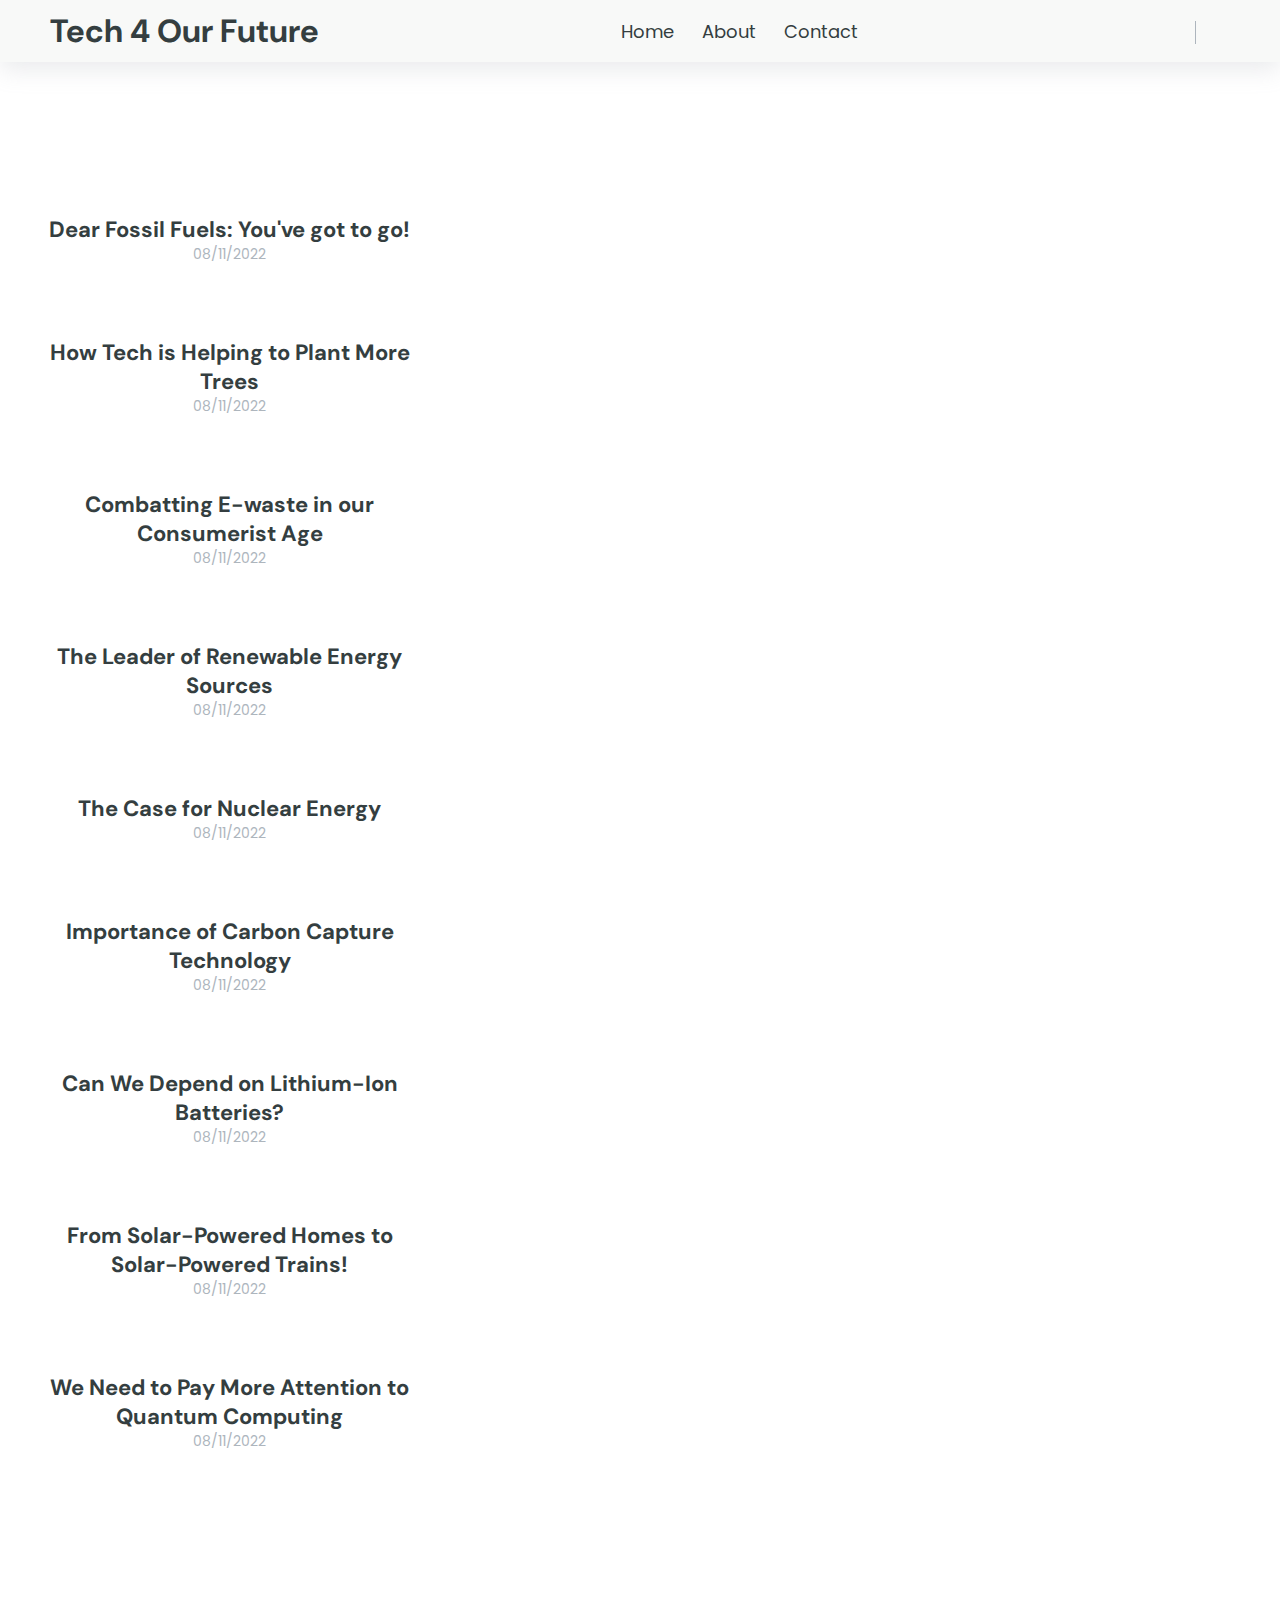
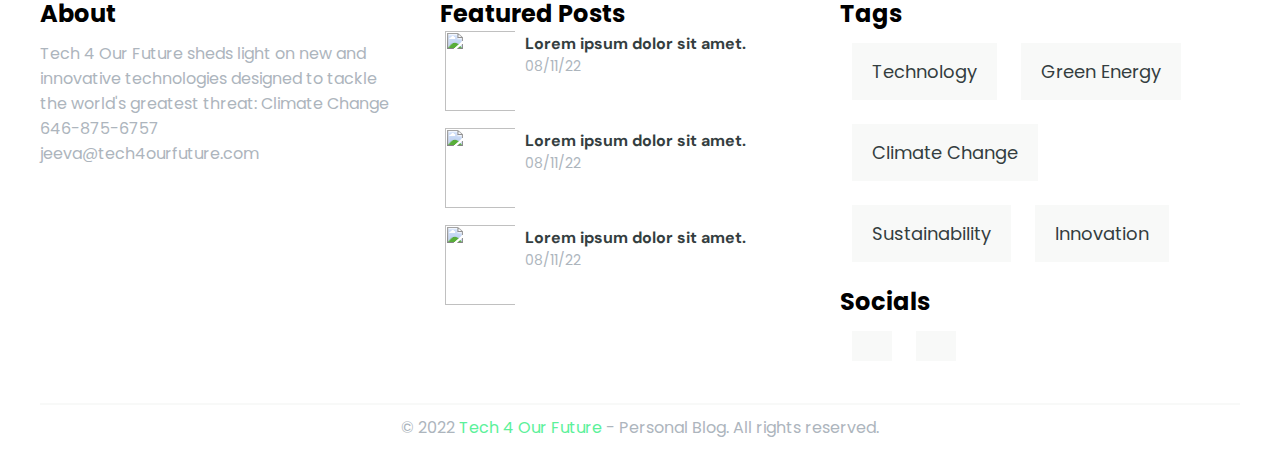
==== index.html @ e8dc63d8 "New Article" ====
<!DOCTYPE html>
<html lang="en">
<head>
    <meta charset="UTF-8">
    <meta http-equiv="X-UA-Compatible" content="IE=edge">
    <meta name="viewport" content="width=device-width, initial-scale=1.0">
    <title>Tech 4 Our Future</title>

    <!-- font awesome icons cdn -->
    <link rel="stylesheet" href="https://cdnjs.cloudflare.com/ajax/libs/font-awesome/6.1.2/css/all.min.css" integrity="sha512-1sCRPdkRXhBV2PBLUdRb4tMg1w2YPf37qatUFeS7zlBy7jJI8Lf4VHwWfZZfpXtYSLy85pkm9GaYVYMfw5BC1A==" crossorigin="anonymous" referrerpolicy="no-referrer" />


    <!-- custom style.css file -->
    <link rel="stylesheet" href="style.css" />
</head> 
<body>
    <!-- Header -->
    <header id="header" class="shadow bg-light">
        <nav class="container navbar">
            <a href="/index.html" class="nav-brand text-dark">
                Tech 4 Our Future
            </a>

            <!-- toggle button -->
            <button class="toggle-button">
                <span><i class="fas fa-bars"></i></span>

            </button>

            <!-- collapse on toggle button click -->
            <div class="collapse">
                <ul class="navbar-nav">
                    <a href="index.html" class="nav-link">Home</a>
                    <a href="about.html" class="nav-link">About</a>
                    <a href="contact.html" class="nav-link">Contact</a>
                </ul>
            </div>
            <!-- collapse on toggle button click -->
            <div class="collapse">
                <ul class="navbar-nav">
                    <div class="search-box">
                        <a href="https://github.com/jeevak1305" target="_blank" class="nav-link"><i class="fa-brands fa-github"></i></a>
                    </div>
                    <a href="https://www.linkedin.com/in/vjeevak/" target="_blank" class="nav-link"><i class="fa-brands fa-linkedin"></i></a>
                
                </ul>
            </div>
        </nav>
    </header>

    <!-- Header -->

    <!-- Main Site -->
        <main id="site-main">

            <!-- Blog Post Section -->
            <section id="posts">
                <div class="container">
                    <div class="grid">
                        <!-- article -->
                        <div class="grid-item">
                            <article class="article">
                                <div class="card">
                                    <div class="overflow-img">
                                        <a href="fossil.html">
                                            <img src= "./Assets/fossil_fuel.jpg" class="img-fluid" alt="">
                                        </a>
                                    </div>
                                    <div class="card-body text-center px-1">
                                        <a href="fossil.html" class="text-title display-1 text-dark">
                                            Dear Fossil Fuels: You've got to go!
                                        </a>
                                        <p class="secondary-title text-secondary display-3">
                                            <span><i class="far fa-clock text-primary"></i> 08/11/2022</span>
                                        </p>
                                    </div>
                                </div>
                            </article>
                        </div>
                        <!-- article -->
                         <!-- article -->
                         <div class="grid-item">
                            <article class="article">
                                <div class="card">
                                    <div class="overflow-img">
                                        <a href="trees.html">
                                            <img src= "./Assets/trees.jpg" class="img-fluid" alt="">
                                        </a>
                                    </div>
                                    <div class="card-body text-center px-1">
                                        <a href="trees.html" class="text-title display-1 text-dark">
                                            How Tech is Helping to Plant More Trees
                                        </a>
                                        <p class="secondary-title text-secondary display-3">
                                            <span><i class="far fa-clock text-primary"></i> 08/11/2022</span>
                                        </p>
                                    </div>
                                </div>
                            </article>
                        </div>
                        <!-- article -->
                         <!-- article -->
                         <div class="grid-item">
                            <article class="article">
                                <div class="card">
                                    <div class="overflow-img">
                                        <a href="#">
                                            <img src= "./Assets/ewaste.jpg" class="img-fluid" alt="">
                                        </a>
                                    </div>
                                    <div class="card-body text-center px-1">
                                        <a href="#" class="text-title display-1 text-dark">
                                            Combatting E-waste in our Consumerist Age
                                        </a>
                                        <p class="secondary-title text-secondary display-3">
                                            <span><i class="far fa-clock text-primary"></i> 08/11/2022</span>
                                        </p>
                                    </div>
                                </div>
                            </article>
                        </div>
                        <!-- article -->
                         <!-- article -->
                         <div class="grid-item">
                            <article class="article">
                                <div class="card">
                                    <div class="overflow-img">
                                        <a href="#">
                                            <img src= "./Assets/wind.jpg" class="img-fluid" alt="">
                                        </a>
                                    </div>
                                    <div class="card-body text-center px-1">
                                        <a href="#" class="text-title display-1 text-dark">
                                            The Leader of Renewable Energy Sources
                                        </a>
                                        <p class="secondary-title text-secondary display-3">
                                            <span><i class="far fa-clock text-primary"></i> 08/11/2022</span>
                                        </p>
                                    </div>
                                </div>
                            </article>
                        </div>
                        <!-- article -->
                         <!-- article -->
                         <div class="grid-item">
                            <article class="article">
                                <div class="card">
                                    <div class="overflow-img">
                                        <a href="#">
                                            <img src= "./Assets/nuclear.jpg" class="img-fluid" alt="">
                                        </a>
                                    </div>
                                    <div class="card-body text-center px-1">
                                        <a href="#" class="text-title display-1 text-dark">
                                            The Case for Nuclear Energy
                                        </a>
                                        <p class="secondary-title text-secondary display-3">
                                            <span><i class="far fa-clock text-primary"></i> 08/11/2022</span>
                                        </p>
                                    </div>
                                </div>
                            </article>
                        </div>
                        <!-- article -->
                         <!-- article -->
                         <div class="grid-item">
                            <article class="article">
                                <div class="card">
                                    <div class="overflow-img">
                                        <a href="#">
                                            <img src= "./Assets/carbon_capture.jpg" class="img-fluid" alt="">
                                        </a>
                                    </div>
                                    <div class="card-body text-center px-1">
                                        <a href="#" class="text-title display-1 text-dark">
                                            Importance of Carbon Capture Technology
                                        </a>
                                        <p class="secondary-title text-secondary display-3">
                                            <span><i class="far fa-clock text-primary"></i> 08/11/2022</span>
                                        </p>
                                    </div>
                                </div>
                            </article>
                        </div>
                        <!-- article -->
                         <!-- article -->
                         <div class="grid-item">
                            <article class="article">
                                <div class="card">
                                    <div class="overflow-img">
                                        <a href="#">
                                            <img src= "./Assets/Lithium.jpg" class="img-fluid" alt="">
                                        </a>
                                    </div>
                                    <div class="card-body text-center px-1">
                                        <a href="#" class="text-title display-1 text-dark">
                                            Can We Depend on Lithium-Ion Batteries?
                                        </a>
                                        <p class="secondary-title text-secondary display-3">
                                            <span><i class="far fa-clock text-primary"></i> 08/11/2022</span>
                                        </p>
                                    </div>
                                </div>
                            </article>
                        </div>
                        <!-- article -->
                         <!-- article -->
                         <div class="grid-item">
                            <article class="article">
                                <div class="card">
                                    <div class="overflow-img">
                                        <a href="#">
                                            <img src= "./Assets/Solar_power_trains.jpg" class="img-fluid" alt="">
                                        </a>
                                    </div>
                                    <div class="card-body text-center px-1">
                                        <a href="#" class="text-title display-1 text-dark">
                                            From Solar-Powered Homes to Solar-Powered Trains!
                                        </a>
                                        <p class="secondary-title text-secondary display-3">
                                            <span><i class="far fa-clock text-primary"></i> 08/11/2022</span>
                                        </p>
                                    </div>
                                </div>
                            </article>
                        </div>
                        <!-- article -->
                         <!-- article -->
                         <div class="grid-item">
                            <article class="article">
                                <div class="card">
                                    <div class="overflow-img">
                                        <a href="#">
                                            <img src= "./Assets/Quantum_Computing.jpg" class="img-fluid" alt="">
                                        </a>
                                    </div>
                                    <div class="card-body text-center px-1">
                                        <a href="#" class="text-title display-1 text-dark">
                                            We Need to Pay More Attention to Quantum   Computing
                                        </a>
                                        <p class="secondary-title text-secondary display-3">
                                            <span><i class="far fa-clock text-primary"></i> 08/11/2022</span>
                                        </p>
                                    </div>
                                </div>
                            </article>
                        </div>
                        <!-- article -->
                    
                </div>
            </section>
            <!-- Blog Post Section -->

          

        </main>
    <!-- Main Site -->

    <!-- Footer -->
        <footer id="footer">
            <div class="container">
                <div class="row mb-3">
                    <div class="col-3">
                        <h2 class="footer-title secondary-title">About</h2>

                        <div class="secondary-title text-secondary">
                            <p class="mt-2">
                                Tech 4 Our Future sheds light on new and innovative technologies designed to tackle the world's greatest threat: Climate Change
                            </p>

                            <div class="phone">
                                <i class="fas fa-mobile text-primary"></i>
                                646-875-6757
                            </div>

                            <div class="email">
                                <i class="fas fa-envelope text-primary"></i>
                                jeeva@tech4ourfuture.com
                            </div>

                        </div>
                    </div>
                    <div class="col-3">
                        <h2 class="footer-title secondary-title">Featured Posts</h2>

                        <div class="featured-posts">
                            <div class="flex-item">
                                <article class="article">
                                    <div class="d-flex">
                                        <a href="#">
                                            <img src="./Assets/Lithium.jpg" class="object-fit px-1" alt="">
                                            <div class="px-1">
                                                <a href="#" class="text-title display-2 text-dark">
                                                    Lorem ipsum dolor sit amet.
                                                </a>
                                                <p class="secondary-title text-secondary display-3">
                                                    <span><i class="far fa-clock text-primary"></i> 08/11/22</span>

                                                </p>
                                            </div>
                                        </a>
                                    </div>
                                </article>
                            </div>
                            <div class="flex-item">
                                <article class="article">
                                    <div class="d-flex">
                                        <a href="#">
                                            <img src="./Assets/Quantum_Computing.jpg" class="object-fit px-1" alt="">
                                            <div class="px-1">
                                                <a href="#" class="text-title display-2 text-dark">
                                                    Lorem ipsum dolor sit amet.
                                                </a>
                                                <p class="secondary-title text-secondary display-3">
                                                    <span><i class="far fa-clock text-primary"></i> 08/11/22</span>

                                                </p>
                                            </div>
                                        </a>
                                    </div>
                                </article>
                            </div>
                            <div class="flex-item">
                                <article class="article">
                                    <div class="d-flex">
                                        <a href="#">
                                            <img src="./Assets/Solar_power_trains.jpg" class="object-fit px-1" alt="">
                                            <div class="px-1">
                                                <a href="#" class="text-title display-2 text-dark">
                                                    Lorem ipsum dolor sit amet.
                                                </a>
                                                <p class="secondary-title text-secondary display-3">
                                                    <span><i class="far fa-clock text-primary"></i> 08/11/22</span>

                                                </p>
                                            </div>
                                        </a>
                                    </div>
                                </article>
                            </div>
                        </div>
                    </div>
                    <div class="col-3">
                        <h2 class="footer-title secondary-title">Tags</h2>

                        <div class="tags">
                            <div class="d-flex flex-wrap">
                                <a href="#" class="nav-link btn bg-light">Technology</a>
                                <a href="#" class="nav-link btn bg-light">Green Energy</a>
                                <a href="#" class="nav-link btn bg-light">Climate Change</a>
                                <a href="#" class="nav-link btn bg-light">Sustainability</a>
                                <a href="#" class="nav-link btn bg-light">Innovation</a>
                            </div>
                        </div>

                        <h2 class="footer-title secondary-title mt-2">Socials</h2>

                        <div class="tags social">
                            <div class="d-flex flex-wrap">
                                <a href="https://www.linkedin.com/in/vjeevak/" target="_blank" class="nav-link btn bg-light"><i class="fa-brands fa-linkedin"></i></a>
                                <a href="https://github.com/jeevak1305" target="_blank" class="nav-link btn bg-light"><i class="fa-brands fa-github"></i></a>
                                
                            </div>
                        </div>
                    </div>
                </div>

                <!-- copyright -->
                <div class="copyrights">
                    <p class="text-center text-secondary display-2">
                        © 2022 <a href="#" class="text-primary">Tech 4 Our Future</a> - Personal Blog. All rights reserved.
                    </p>
                </div>
            </div>
        </footer>
    <!-- Footer -->
    
    <!-- masonry library for horizontal grid -->
    <script src="https://cdnjs.cloudflare.com/ajax/libs/masonry/4.2.2/masonry.pkgd.min.js" integrity="sha512-JRlcvSZAXT8+5SQQAvklXGJuxXTouyq8oIMaYERZQasB8SBDHZaUbeASsJWpk0UUrf89DP3/aefPPrlMR1h1yQ==" crossorigin="anonymous" referrerpolicy="no-referrer"></script>

    
    <!-- custom javascript main.js file -->
    <script src="main.js"></script>
</body>
</html>
---- style.css ----
@import url('https://fonts.googleapis.com/css2?family=DM+Sans&family=Poppins&family=Roboto&display=swap');

/* 
    font-family: 'DM Sans', sans-serif;
    font-family: 'Poppins', sans-serif;
    font-family: 'Roboto', sans-serif;
*/

:root{
    --light : #f8f9f8;
    --secondary : #adb5bd;
    --dark : #343e40;
    --primary-color : #5bf19a;
    --secondary-color : #2ec4b6;
    --border : #e9ecef;
}

/* root styling */
body{
    font-family: 'Roboto', sans-serif;
    padding: 0;
    margin: 0;
}

a{
    text-decoration: none;
}

*>*{
    box-sizing: border-box;
}

/* global styling */
.text-light{
    color: var(--light);

}

.text-secondary{
    color: var(--secondary);
}

.text-dark{
    color: var(--dark);
}

.text-primary{
    color: var(--primary-color);
}

.bg-light{
    background-color: var(--light);
}

.container{
    max-width: 1200px;
    padding: 0 15 px;
    margin: auto;
}

.img-fluid{
    width: 100%;
}

.text-title{
    font-family: 'DM Sans', sans-serif;
    font-weight: bold;
}

.secondary-title{
    font-family: 'Poppins', sans-serif;
}

.display-1{
    font-size: 22px;
}

.display-2{
    font-size: 16px;
}

.display-3{
    font-size: 14px;
}

.text-center{
    text-align: center;

}

.text-right{
    text-align: right;
}

.btn{
    padding: 15px 20px;
    border: none;
}

.btn-primary{
    border-radius: 4px;
    background-color: #5bf19a;
}

.object-fit{
    max-height: 120px;
    height: 80px;
    width: 80px;
    object-fit: fill;
}

.d-flex{
    display: flex;
}

.flex-wrap{
    flex-wrap: wrap;
}

.justify-content-center{
    justify-content: center;
}

.justify-content-between{
    justify-content: space-between;
}

.mt-2{
    margin-top: 10px;
}

.mt-3{
    margin-top: 50px;
}

.mb-3{
    margin-bottom: 30px;
}

.m-0{
    margin: 0;
}

.px-1{
    padding-left: 5px;
    padding-right: 5px;
}

.px-2{
    padding-left: 20px;
    padding-right: 20px;
}

.py-1{
    padding-top: 10px;
    padding-bottom: 10px;
}

.py-2{
    padding-top: 20px;
    padding-bottom: 20px;
}

.py-3{
    padding-top: 30px;
    padding-bottom: 30px;
}

.thumbnail{
    width: 100%;
    height: 575px;
    object-fit: cover;
}

.rounded{
    height: 200px;
    width: 300px;
    object-fit: fill;
    border-radius: 99px;
}

.shadow{
    box-shadow: rgba(149, 157, 165, 0.2) 0px 8px 24px;
}


/* section styling */

/* -----------Navigation Menu--------- */
.navbar{
    position: relative;
    display: flex;
    flex-direction: row;
    justify-content: space-between;
    padding: 10px;
}

.nav-brand{
    font-family: 'DM Sans', sans-serif;
    font-weight: bold;
    align-self: center;
    font-size: 32px;
}

.collapse{
    align-self: center;
}

.nav-link{
    font-size: 18px;
    margin: 12px;
    color: var(--dark);
    font-family: 'Poppins', sans-serif;
}

.nav-link:hover{
    color: var(--primary-color);
}

.search-box{
    display: inline;
    border-right: 1px solid var(--secondary);
    padding-right: 12px;
    margin-right: 10px;
}

.toggle-button{
    font-size: 21px;
    background-color: transparent;
    border: none;
    position: absolute;
    right: 0;
    margin: 8px 10px;
    display: none;
}

.toggle-button:focus{
    outline: none;
}
/* -----------Navigation Menu--------- */

/* ----------Main Section--------- */

#site-main{
    margin-top: 8em;
}

#posts{
    margin-bottom: 5em;

}

.grid{
    margin: 0 auto;
}

.grid .grid-item{
    width: calc(33.3333% - 20px);
    margin-bottom: 3em;
}

/* ----------Main Section--------- */


/* ----------Footer--------- */
#footer{
    padding-top: 4em;
}

#footer .featured-posts .flex-item{
    margin-bottom: 10px;

}


#footer.tags a{
    border-radius: 40px;
    padding: 10px 20px;
    font-size: 15px;
}

#footer .copyrights{
    padding: 10px 0;
    border-top: 2px solid var(--light);
}

/* ----------Footer--------- */

/* -----------article page-------- */

#post{
    padding:0 2em;
    margin-bottom: 4em;
}

.post-footer .post-author{
    position: relative;
    margin-top: 4em;
    background: var(--light);
}

.post-footer .post-author::after{
    background-color: white;
    content: '';
    position: absolute;
    top: 0;
    left: 0;
    right: 0;
    height: 4em;
    z-index: 0;
}

.post-footer .post-author .author-avatar{
    margin: 0 auto;
    margin-bottom: 1em;
    position: inherit;
    z-index: 1;
}

.post-footer .post-comments .reply{
    padding-left: 7em;
}

.form-control{
    width: 100%;
    border: 2px solid var(--border);
    padding: 1em;
    font-size: 18px;
    margin-right: 10px;
    font-family: 'Poppins', sans-serif;
}


/* -----------article page-------- */

/* -----------sidebar------------- */
#sidebar .categories a{
    padding: 1em 3em;
    font-size: 18px;
    margin-bottom: 1em;
    background-color: var(--light);
    border-radius: 99px;
    
}

#sidebar .categories a:hover{
    background-color: var(--primary-color);
    color:var(--light);
}

/* -----------sidebar------------- */

/* -----------sticky------------- */

.sticky{
    position: fixed;
    top: 0;
    z-index: 99;
    width: 100%;
}

/* -----------sticky------------- */





/* Media Query */

.row{
    display: flex;

}

.col-3{
    flex: 0 0 33.3333%;
    max-width: 33.3333%;
    padding-right: 35px;
}

.col-8{
    flex: 0 0 70%;
    max-width: 70%;
}

.col-4{
    flex: 0 0 30%;
    max-width: 30%;
}

@media(max-width:1024px){
    .row{
        flex-wrap: wrap;
    }

    .col-3{
        flex: 0 0 50%;
        max-width: 50%;
    }

    .col-8{
        flex: 0 0 100%;
        max-width: 100%;
    }

    .col-4{
        flex: 0 0 100%;
        max-width: 100%;
    }
}



@media(max-width:992px){
    .navbar{
        flex-direction: column;

    }

    #site-main{
        margin-top: 14em;
    }
}

@media(max-width:768px){
    .grid .grid-item{
        width: calc(50% - 20px);
       
    }

    .col-3{
        flex: 0 0 100%;
        max-width: 100%;
    }
}


@media(max-width:574px){
    .toggle-button{
        display: initial;

    }

    .collapse{
        max-height: 0;
        overflow: hidden;
        transition: all 0.8s cubic-bezier(0.51,-0.15,0,0.98);
    }

    .collapse .nav-link{
        display: block;
        text-align: center;
    }

    .search-box{
        border-right: none;
    }

    .collapse-toggle{
        max-height: 500px;
    }
    
    .grid .grid-item{
    width: calc(100% - 20px);
   }

   #site-main{
    margin-top: 6em;
}
}

*{
    margin: 0;
    padding: 0;
    box-sizing: border-box;
    font-family:'Poppins', sans-serif;
}

.contain{
    width: 100%;
    height: 100vh;
    background:#5bf19a;
    display: flex;
    align-items: center;
    justify-content: center;
}

form{
    background: #f8f9f8;
    display: flex;
    flex-direction: column;
    padding: 2vw 4vw;
    width: 90%;
    max-width: 600px;
    border-radius: 10px;
}

form h3{
    color: #555;
    font-weight: 800;
    margin-bottom: 20px;
}

form input, form textarea{
    border: 0;
    margin: 10px 0;
    padding: 20px;
    outline: none;
    background: #f5f5f5;
    font-size: 16px;
}

form button{
    padding: 15px;
    background:#5bf19a;
    color:#343e40;
    font-size: 18px;
    border: 0;
    outline: none;
    cursor: pointer;
    width: 150px;
    margin: 20px auto 0;
    border-radius: 30px;
}

.bruh {
    display: block;
    margin-left: auto;
    margin-right: auto;
    width: 50%;
  }

  iframe{
    
        display: block;
        margin-left: auto;
        margin-right: auto;
        width: 50%;

      }
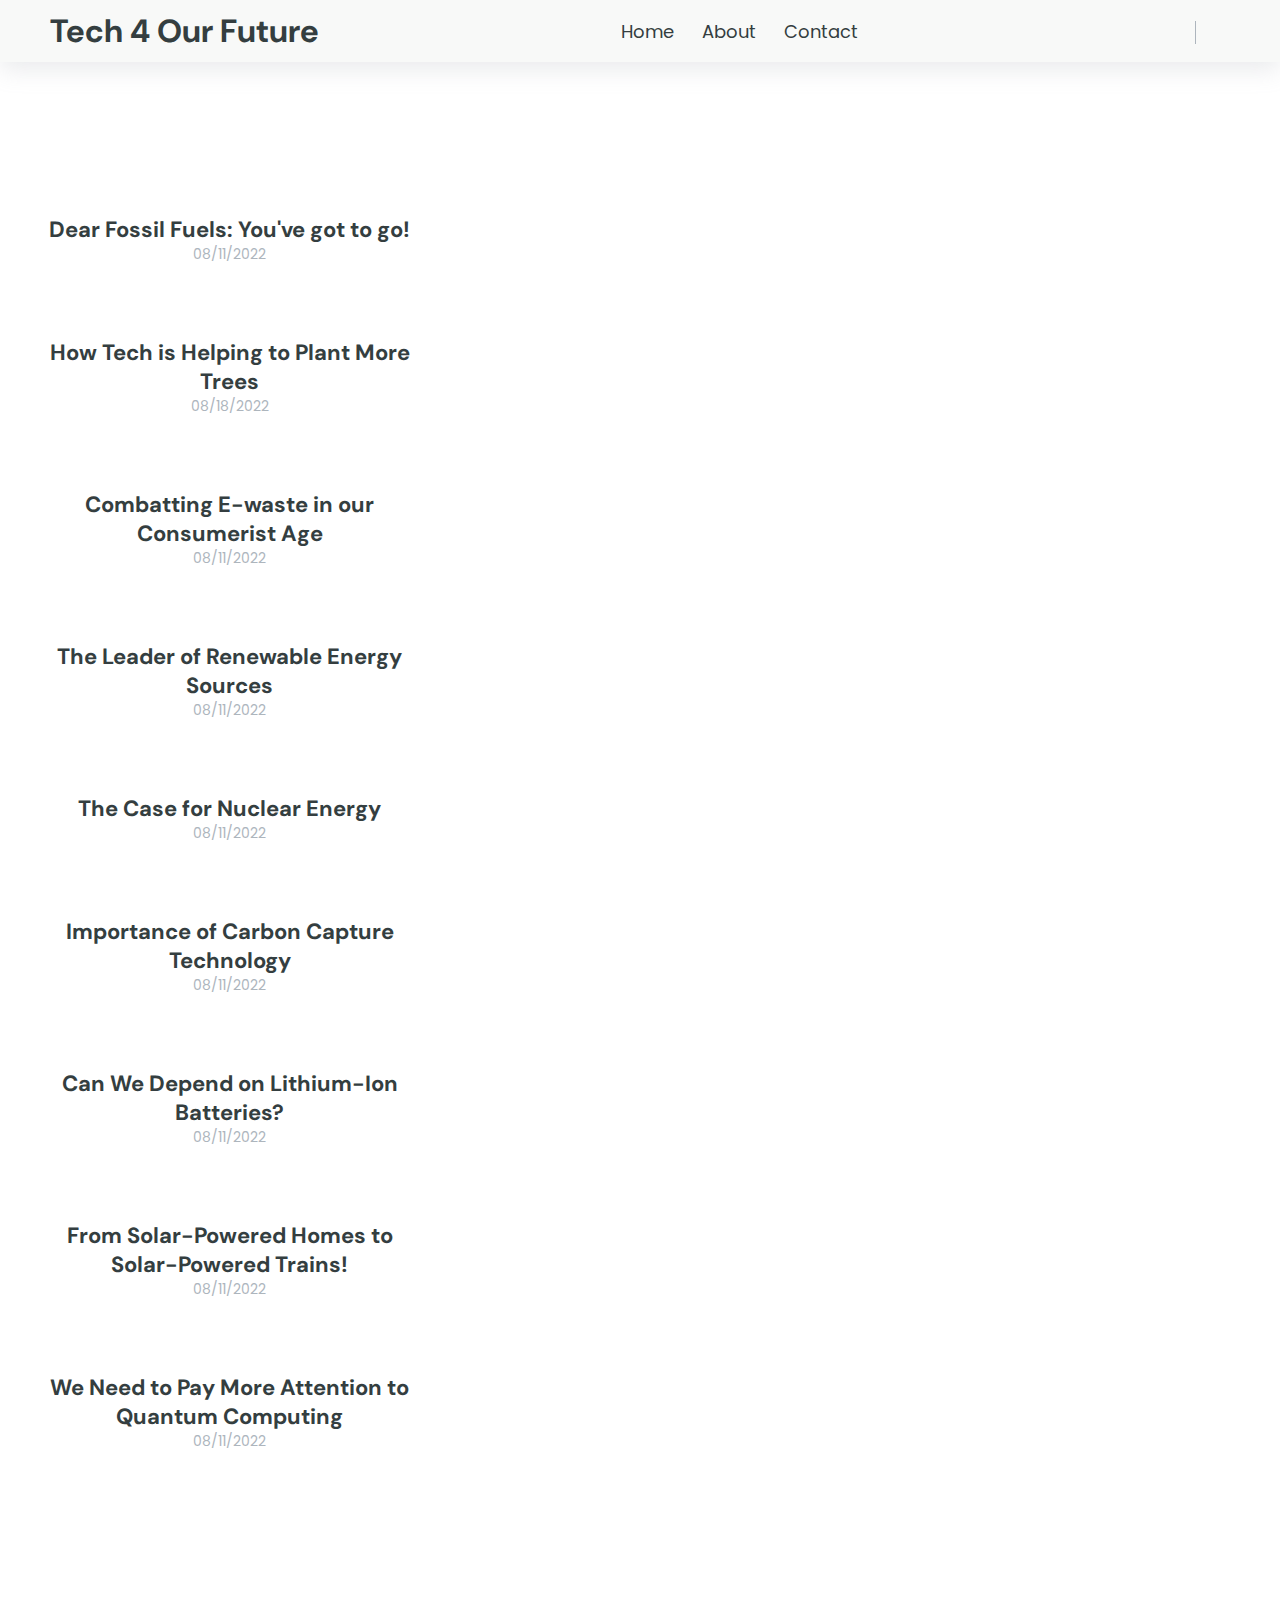
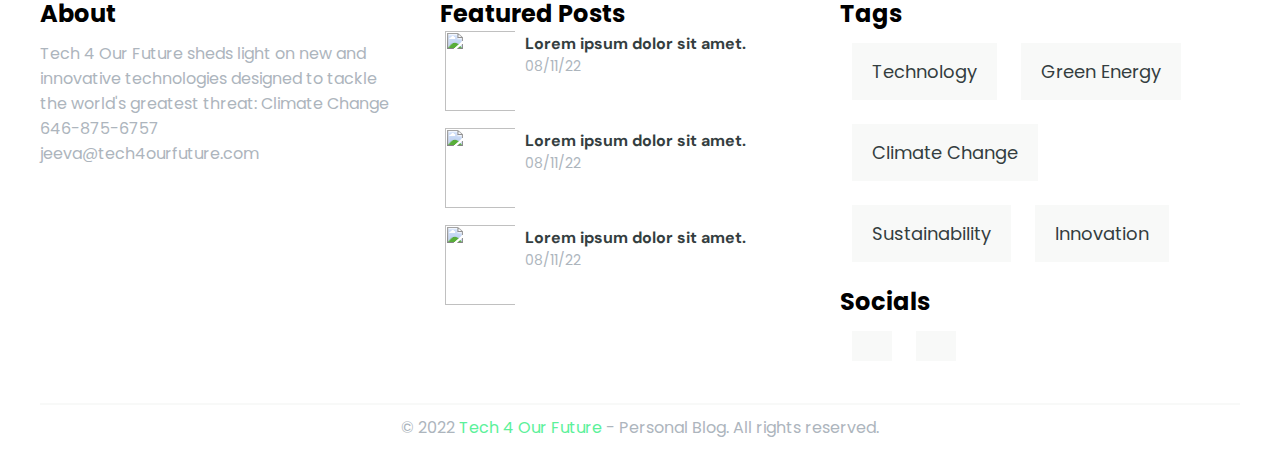
==== commit 7d7f0c79: "Date change" ====
--- a/index.html
+++ b/index.html
@@ -92,7 +92,7 @@
                                             How Tech is Helping to Plant More Trees
                                         </a>
                                         <p class="secondary-title text-secondary display-3">
-                                            <span><i class="far fa-clock text-primary"></i> 08/11/2022</span>
+                                            <span><i class="far fa-clock text-primary"></i> 08/18/2022</span>
                                         </p>
                                     </div>
                                 </div>
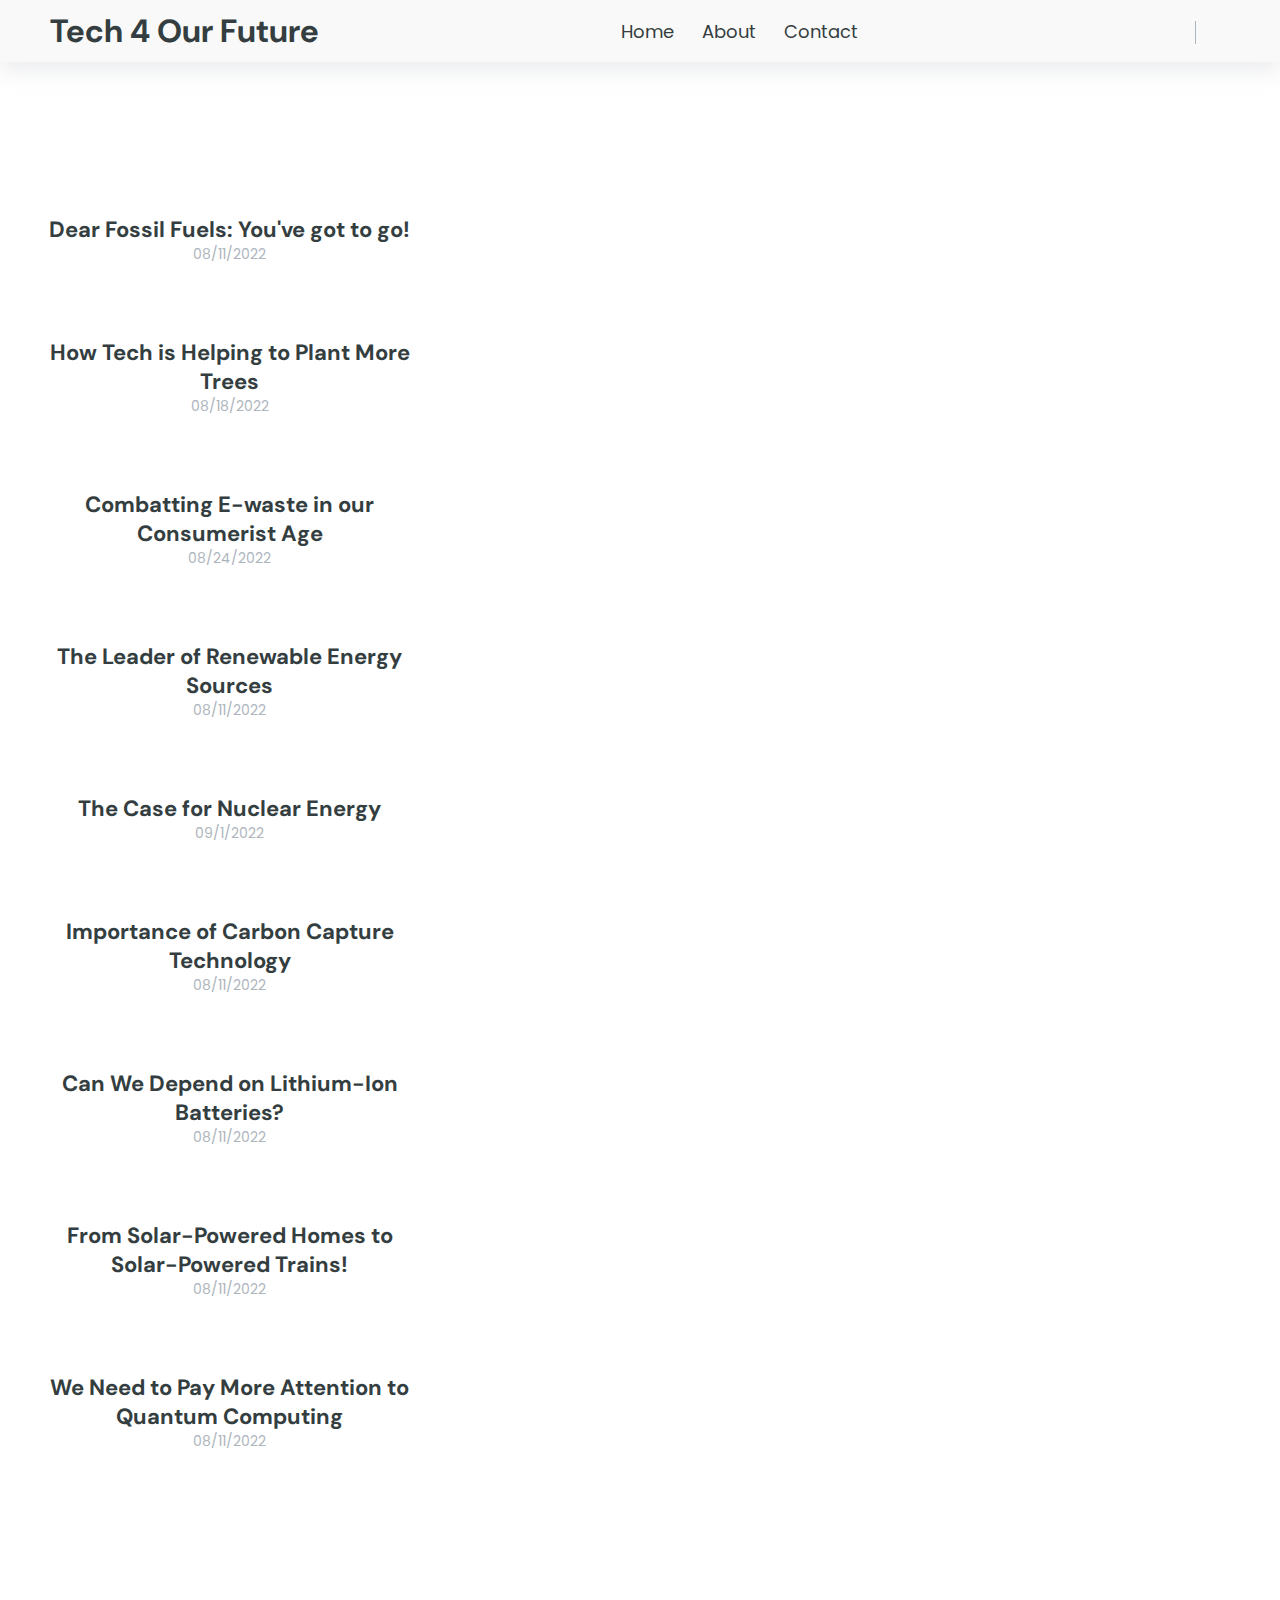
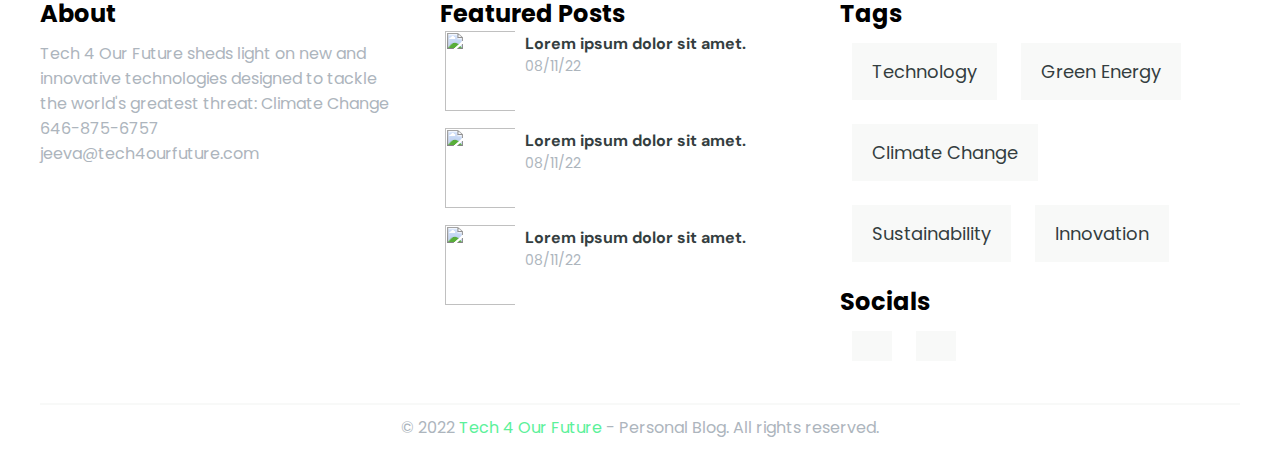
==== commit b6c00e3c: "New changes" ====
--- a/index.html
+++ b/index.html
@@ -104,16 +104,16 @@
                             <article class="article">
                                 <div class="card">
                                     <div class="overflow-img">
-                                        <a href="#">
+                                        <a href="ewaste.html">
                                             <img src= "./Assets/ewaste.jpg" class="img-fluid" alt="">
                                         </a>
                                     </div>
                                     <div class="card-body text-center px-1">
-                                        <a href="#" class="text-title display-1 text-dark">
+                                        <a href="ewaste.html" class="text-title display-1 text-dark">
                                             Combatting E-waste in our Consumerist Age
                                         </a>
                                         <p class="secondary-title text-secondary display-3">
-                                            <span><i class="far fa-clock text-primary"></i> 08/11/2022</span>
+                                            <span><i class="far fa-clock text-primary"></i> 08/24/2022</span>
                                         </p>
                                     </div>
                                 </div>
@@ -146,16 +146,16 @@
                             <article class="article">
                                 <div class="card">
                                     <div class="overflow-img">
-                                        <a href="#">
+                                        <a href="nuclear.html">
                                             <img src= "./Assets/nuclear.jpg" class="img-fluid" alt="">
                                         </a>
                                     </div>
                                     <div class="card-body text-center px-1">
-                                        <a href="#" class="text-title display-1 text-dark">
+                                        <a href="nuclear.html" class="text-title display-1 text-dark">
                                             The Case for Nuclear Energy
                                         </a>
                                         <p class="secondary-title text-secondary display-3">
-                                            <span><i class="far fa-clock text-primary"></i> 08/11/2022</span>
+                                            <span><i class="far fa-clock text-primary"></i> 09/1/2022</span>
                                         </p>
                                     </div>
                                 </div>
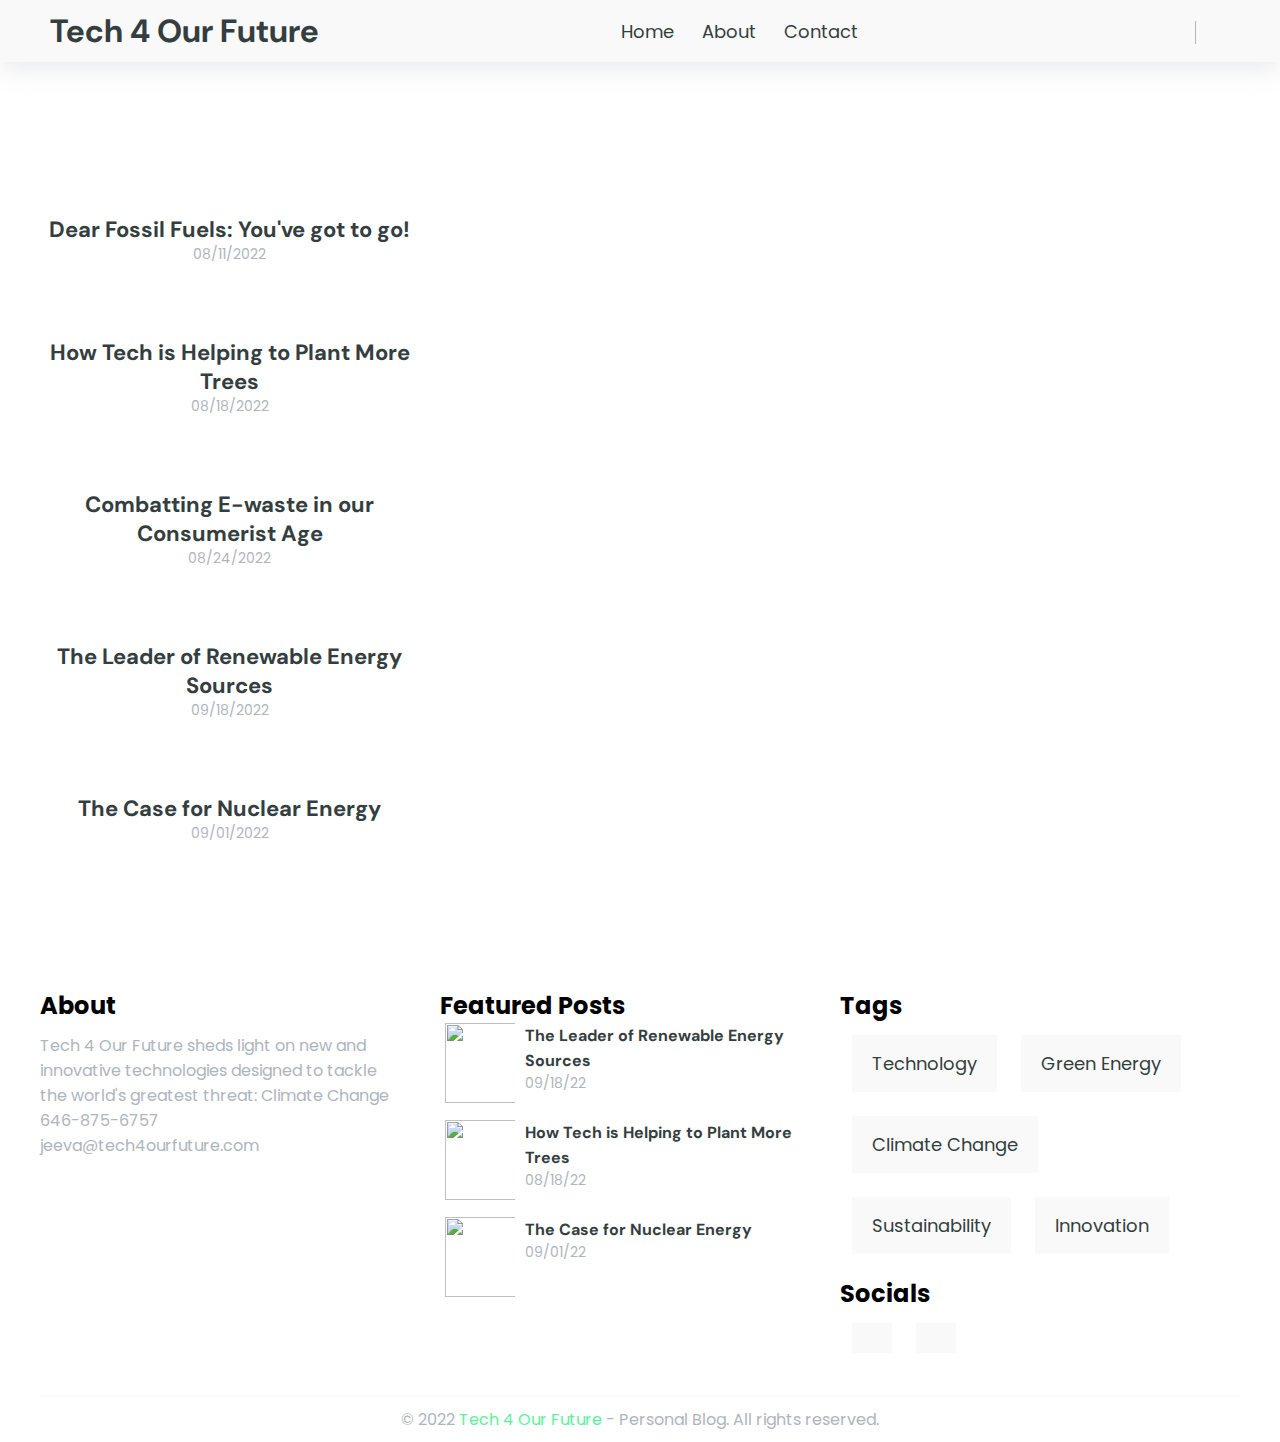
==== commit bd3e802f: "New post" ====
--- a/index.html
+++ b/index.html
@@ -125,16 +125,16 @@
                             <article class="article">
                                 <div class="card">
                                     <div class="overflow-img">
-                                        <a href="#">
+                                        <a href="wind.html">
                                             <img src= "./Assets/wind.jpg" class="img-fluid" alt="">
                                         </a>
                                     </div>
                                     <div class="card-body text-center px-1">
-                                        <a href="#" class="text-title display-1 text-dark">
+                                        <a href="wind.html" class="text-title display-1 text-dark">
                                             The Leader of Renewable Energy Sources
                                         </a>
                                         <p class="secondary-title text-secondary display-3">
-                                            <span><i class="far fa-clock text-primary"></i> 08/11/2022</span>
+                                            <span><i class="far fa-clock text-primary"></i> 09/18/2022</span>
                                         </p>
                                     </div>
                                 </div>
@@ -155,15 +155,15 @@
                                             The Case for Nuclear Energy
                                         </a>
                                         <p class="secondary-title text-secondary display-3">
-                                            <span><i class="far fa-clock text-primary"></i> 09/1/2022</span>
-                                        </p>
-                                    </div>
-                                </div>
-                            </article>
-                        </div>
-                        <!-- article -->
-                         <!-- article -->
-                         <div class="grid-item">
+                                            <span><i class="far fa-clock text-primary"></i> 09/01/2022</span>
+                                        </p>
+                                    </div>
+                                </div>
+                            </article>
+                        </div>
+                        <!-- article -->
+                         <!-- article -->
+                         <!-- <div class="grid-item">
                             <article class="article">
                                 <div class="card">
                                     <div class="overflow-img">
@@ -181,10 +181,10 @@
                                     </div>
                                 </div>
                             </article>
-                        </div>
-                        <!-- article -->
-                         <!-- article -->
-                         <div class="grid-item">
+                        </div> -->
+                        <!-- article -->
+                         <!-- article -->
+                         <!-- <div class="grid-item">
                             <article class="article">
                                 <div class="card">
                                     <div class="overflow-img">
@@ -202,10 +202,10 @@
                                     </div>
                                 </div>
                             </article>
-                        </div>
-                        <!-- article -->
-                         <!-- article -->
-                         <div class="grid-item">
+                        </div> -->
+                        <!-- article -->
+                         <!-- article -->
+                         <!-- <div class="grid-item">
                             <article class="article">
                                 <div class="card">
                                     <div class="overflow-img">
@@ -223,10 +223,10 @@
                                     </div>
                                 </div>
                             </article>
-                        </div>
-                        <!-- article -->
-                         <!-- article -->
-                         <div class="grid-item">
+                        </div> -->
+                        <!-- article -->
+                         <!-- article -->
+                         <!-- <div class="grid-item">
                             <article class="article">
                                 <div class="card">
                                     <div class="overflow-img">
@@ -244,7 +244,7 @@
                                     </div>
                                 </div>
                             </article>
-                        </div>
+                        </div> -->
                         <!-- article -->
                     
                 </div>
@@ -287,14 +287,14 @@
                             <div class="flex-item">
                                 <article class="article">
                                     <div class="d-flex">
-                                        <a href="#">
-                                            <img src="./Assets/Lithium.jpg" class="object-fit px-1" alt="">
+                                        <a href="wind.html">
+                                            <img src="./Assets/wind.jpg" class="object-fit px-1" alt="">
                                             <div class="px-1">
-                                                <a href="#" class="text-title display-2 text-dark">
-                                                    Lorem ipsum dolor sit amet.
+                                                <a href="wind.html" class="text-title display-2 text-dark">
+                                                    The Leader of Renewable Energy Sources
                                                 </a>
                                                 <p class="secondary-title text-secondary display-3">
-                                                    <span><i class="far fa-clock text-primary"></i> 08/11/22</span>
+                                                    <span><i class="far fa-clock text-primary"></i> 09/18/22</span>
 
                                                 </p>
                                             </div>
@@ -305,14 +305,14 @@
                             <div class="flex-item">
                                 <article class="article">
                                     <div class="d-flex">
-                                        <a href="#">
-                                            <img src="./Assets/Quantum_Computing.jpg" class="object-fit px-1" alt="">
+                                        <a href="trees.html">
+                                            <img src="./Assets/trees.jpg" class="object-fit px-1" alt="">
                                             <div class="px-1">
-                                                <a href="#" class="text-title display-2 text-dark">
-                                                    Lorem ipsum dolor sit amet.
+                                                <a href="trees.html" class="text-title display-2 text-dark">
+                                                    How Tech is Helping to Plant More Trees
                                                 </a>
                                                 <p class="secondary-title text-secondary display-3">
-                                                    <span><i class="far fa-clock text-primary"></i> 08/11/22</span>
+                                                    <span><i class="far fa-clock text-primary"></i> 08/18/22</span>
 
                                                 </p>
                                             </div>
@@ -323,14 +323,14 @@
                             <div class="flex-item">
                                 <article class="article">
                                     <div class="d-flex">
-                                        <a href="#">
-                                            <img src="./Assets/Solar_power_trains.jpg" class="object-fit px-1" alt="">
+                                        <a href="nuclear.html">
+                                            <img src="./Assets/nuclear.jpg" class="object-fit px-1" alt="">
                                             <div class="px-1">
-                                                <a href="#" class="text-title display-2 text-dark">
-                                                    Lorem ipsum dolor sit amet.
+                                                <a href="nuclear.html" class="text-title display-2 text-dark">
+                                                    The Case for Nuclear Energy
                                                 </a>
                                                 <p class="secondary-title text-secondary display-3">
-                                                    <span><i class="far fa-clock text-primary"></i> 08/11/22</span>
+                                                    <span><i class="far fa-clock text-primary"></i> 09/01/22</span>
 
                                                 </p>
                                             </div>
